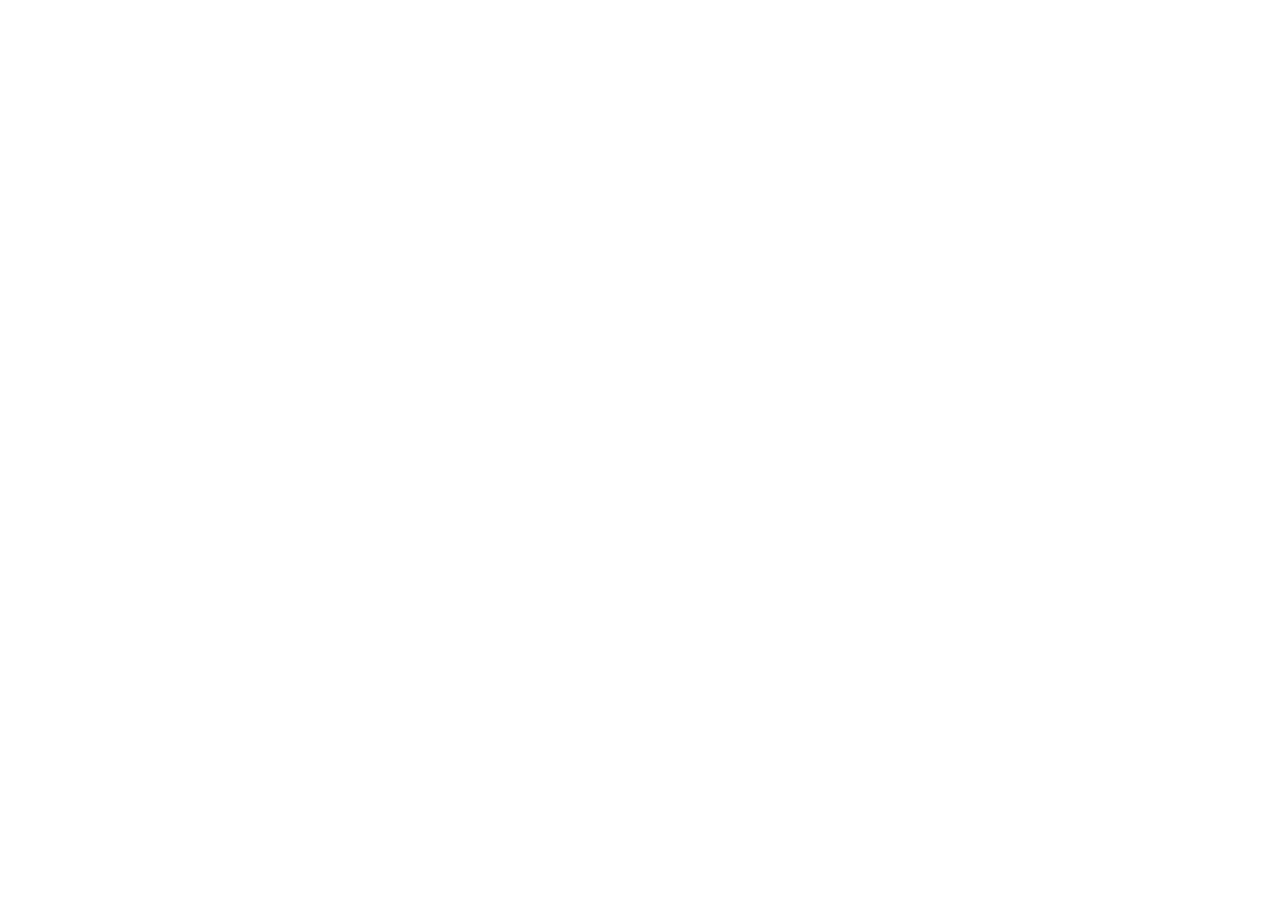
==== target/classes/templates/topics/index.html @ 73a462a9 "add topic" ====
<!DOCTYPE html>
<html
  xmlns:th="http://www.thymeleaf.org"
  xmlns:layout="http://www.ultraq.net.nz/thymeleaf/layout"
  layout:decorate="~{layouts/layout}">
  <head>
    <title>Pictgram</title>
  </head>
  <body>
    <div class="topics-index-wrapper" layout:fragment="contents">
  <div class="container">
      <div class="row" th:each="topic : ${list}">
        <div class="col-md-6 mx-auto">
          <main>
            <h2 class="author" th:text="${topic.user.name}"></h2>
            <img src="" th:if="${@environment.getProperty('image.local')}" th:src="${topic.imageData}" class="image" />
            <img src="" th:unless="${@environment.getProperty('image.local')}" th:src="${topic.path}" class="image" />
            <pre class="description" th:text="${topic.description}"></pre>
          </main>
        </div>
      </div>
  </div>
</div>
  </body>
</html>
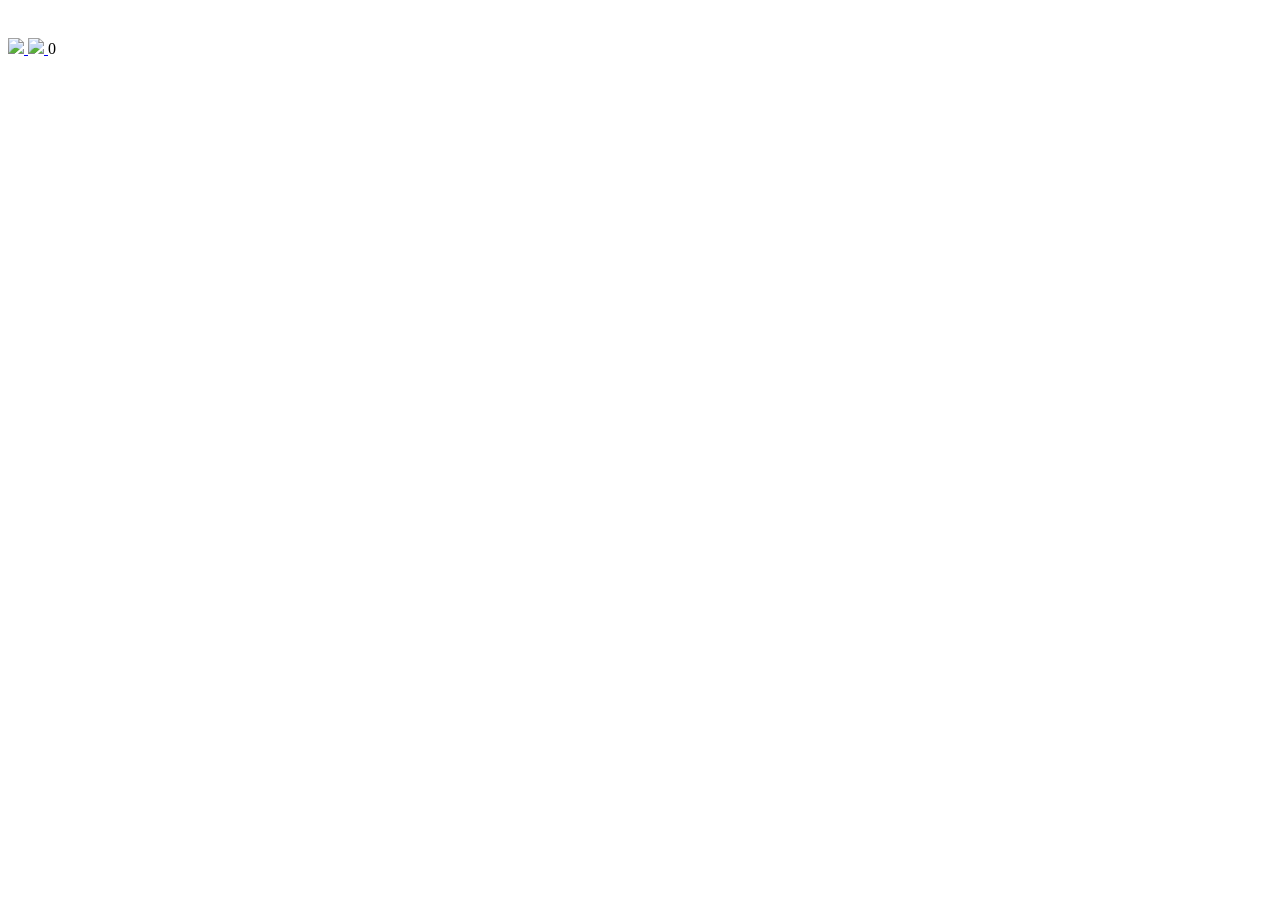
==== commit 92cd11ce: "add favorites" ====
--- a/target/classes/templates/topics/index.html
+++ b/target/classes/templates/topics/index.html
@@ -1,25 +1,56 @@
 <!DOCTYPE html>
-<html
-  xmlns:th="http://www.thymeleaf.org"
-  xmlns:layout="http://www.ultraq.net.nz/thymeleaf/layout"
-  layout:decorate="~{layouts/layout}">
-  <head>
-    <title>Pictgram</title>
-  </head>
-  <body>
-    <div class="topics-index-wrapper" layout:fragment="contents">
-  <div class="container">
-      <div class="row" th:each="topic : ${list}">
-        <div class="col-md-6 mx-auto">
-          <main>
-            <h2 class="author" th:text="${topic.user.name}"></h2>
-            <img src="" th:if="${@environment.getProperty('image.local')}" th:src="${topic.imageData}" class="image" />
-            <img src="" th:unless="${@environment.getProperty('image.local')}" th:src="${topic.path}" class="image" />
-            <pre class="description" th:text="${topic.description}"></pre>
-          </main>
-        </div>
-      </div>
-  </div>
-</div>
-  </body>
+<html xmlns:th="http://www.thymeleaf.org"
+	xmlns:layout="http://www.ultraq.net.nz/thymeleaf/layout"
+	layout:decorate="~{layouts/layout}">
+<head>
+<title>Pictgram</title>
+</head>
+<body>
+	<div class="topics-index-wrapper" layout:fragment="contents">
+		<div class="container">
+			<div class="row" th:each="topic : ${list}">
+				<a th:id="${topic.id}"></a>
+				<div class="col-md-6 mx-auto">
+					<main>
+						<h2 class="author" th:text="${topic.user.name}"></h2>
+						<img src="" th:if="${@environment.getProperty('image.local')}"
+							th:src="${topic.imageData}" class="image" /> <img src=""
+							th:unless="${@environment.getProperty('image.local')}"
+							th:src="${topic.path}" class="image" />
+						<div class="icons">
+							<a th:if="${topic.favorite != null}" rel="nofollow"
+								class="icon convert" data-method="delete"
+								href="/favorite?topic_id=1" th:href="@{'/favorite'}"
+								th:data-topic_id="${topic.id}" th:data-_csrf="${_csrf.token}">
+								<img class="favorite-on" src="/images/icons/heart.png"
+								th:src="@{/images/icons/heart.png}" />
+							</a> <a th:if="${topic.favorite == null}" rel="nofollow"
+								class="icon convert" data-method="post"
+								href="/favorite?topic_id=1" th:href="@{'/favorite'}"
+								th:data-topic_id="${topic.id}" th:data-_csrf="${_csrf.token}">
+								<img src="/images/icons/heart-black.png"
+								th:src="@{/images/icons/heart-black.png}" />
+							</a> <span class="count" th:text="${#lists.size(topic.favorites)}">0</span>
+							<!-- <a href="/topics/1/comments/new"
+								th:href="@{'/topics/{id}/comments/new'(id=${topic.id})}"
+								class="icon" th:data-_csrf="${_csrf.token}"> <img
+								src="/images/icons/comment.png"
+								th:src="@{/images/icons/comment.png}" />
+							</a>
+						</div>
+						<pre class="description" th:text="${topic.description}"></pre>
+						<div class="comments">
+							<h3 class='text-center' th:text="#{topics.index.comment}">コメント</h3>
+							<ul th:each="comment : ${topic.comments}">
+								<li><pre class="description"
+										th:text="${comment.description}"></pre></li>
+							</ul>
+						</div> -->
+
+					</main>
+				</div>
+			</div>
+		</div>
+	</div>
+</body>
 </html>
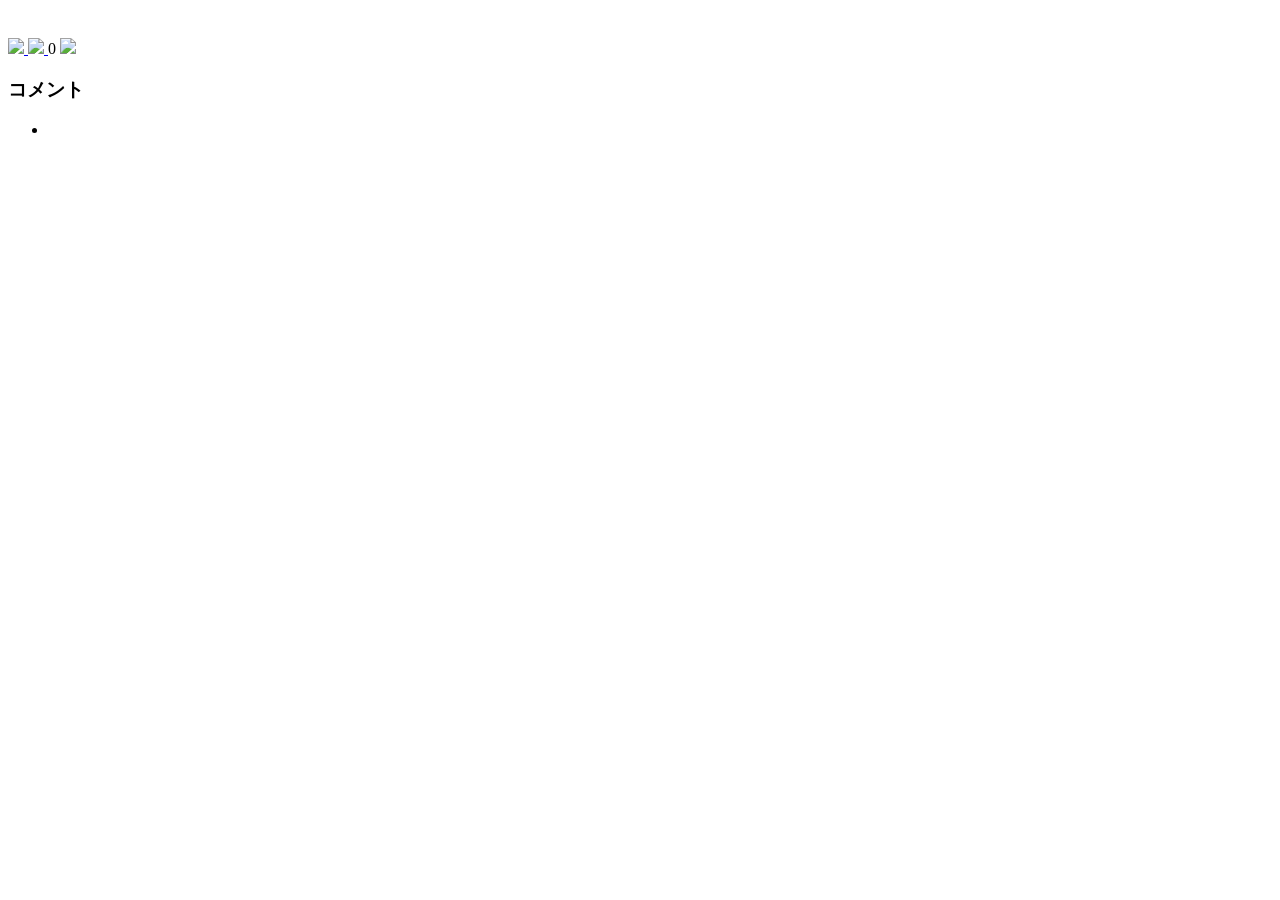
==== commit 7ad47949: "add comment" ====
--- a/target/classes/templates/topics/index.html
+++ b/target/classes/templates/topics/index.html
@@ -31,7 +31,7 @@
 								<img src="/images/icons/heart-black.png"
 								th:src="@{/images/icons/heart-black.png}" />
 							</a> <span class="count" th:text="${#lists.size(topic.favorites)}">0</span>
-							<!-- <a href="/topics/1/comments/new"
+							<a href="/topics/1/comments/new"
 								th:href="@{'/topics/{id}/comments/new'(id=${topic.id})}"
 								class="icon" th:data-_csrf="${_csrf.token}"> <img
 								src="/images/icons/comment.png"
@@ -45,7 +45,7 @@
 								<li><pre class="description"
 										th:text="${comment.description}"></pre></li>
 							</ul>
-						</div> -->
+						</div>
 
 					</main>
 				</div>
